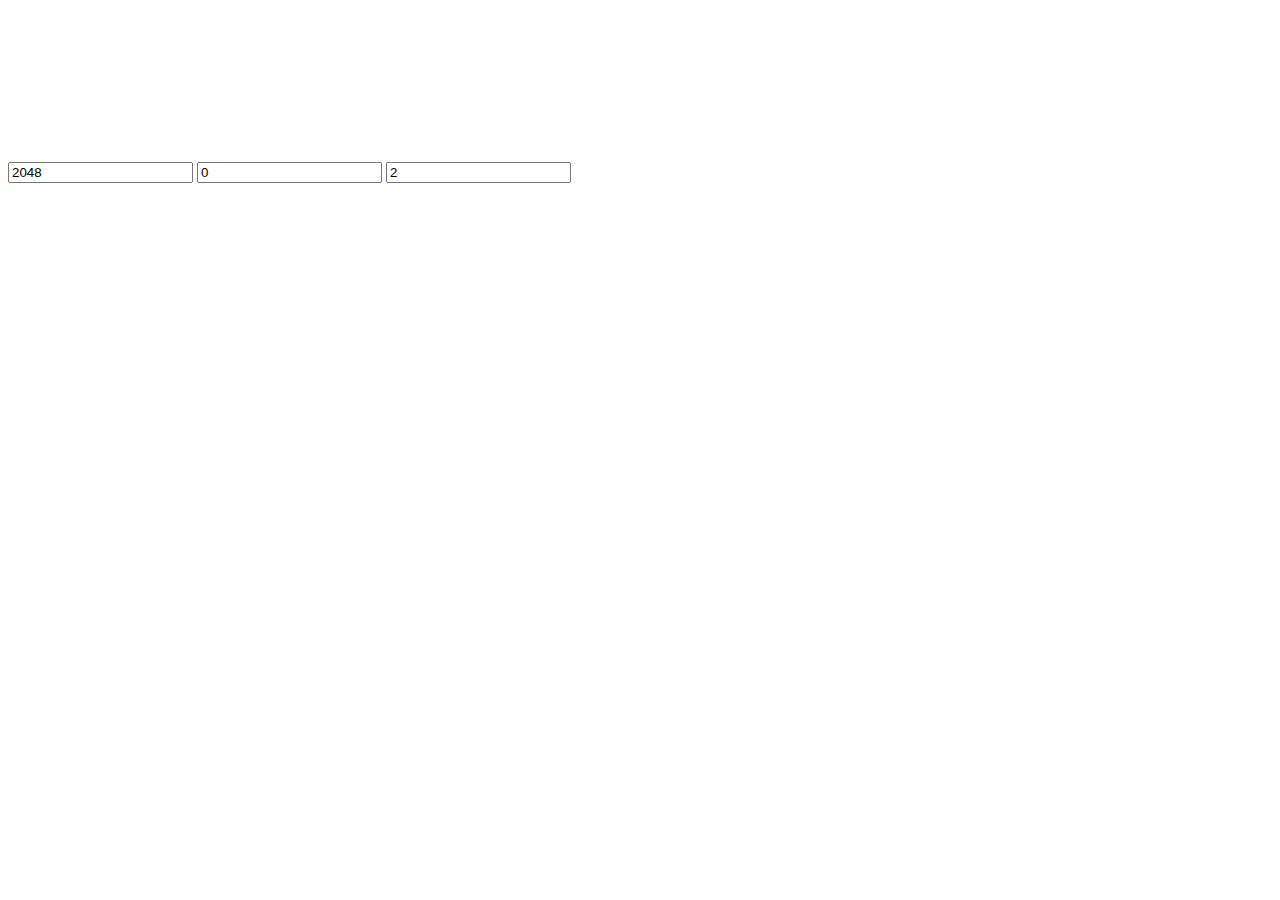
==== res/html/index.html @ 0294d04a "Initial prototype" ====
<!DOCTYPE html>
<html>
	<head>

		<meta charset="utf-8">
		<meta name="viewport" content="width=device-width,initial-scale=1,maximum-scale=1,user-scalable=0"/>
		<meta name="theme-color" content="#000000">
		<meta name="apple-mobile-web-app-capable" content="yes">
        <meta name="mobile-web-app-capable" content="yes">

		<title>SODA</title>

		<link rel="stylesheet" href="soda.css" media="screen">

		<script src="soda.js" defer></script>

	</head>

	<body>

		<!--

		<div id="info">SODA</div>
		-->

		<div id="volume">
			<div id="vol"></div>
			<div id="dec"></div>
			<div id="rms"></div>
		</div>

		<canvas id="canvas"></canvas>

		<div id="settings" class="hide">
			<input type="number" name="fft" value="2048">
			<input type="number" name="volume_warn" value="0">
			<input type="number" name="volume_clip" value="2">
		</div>

	</body>

</html>
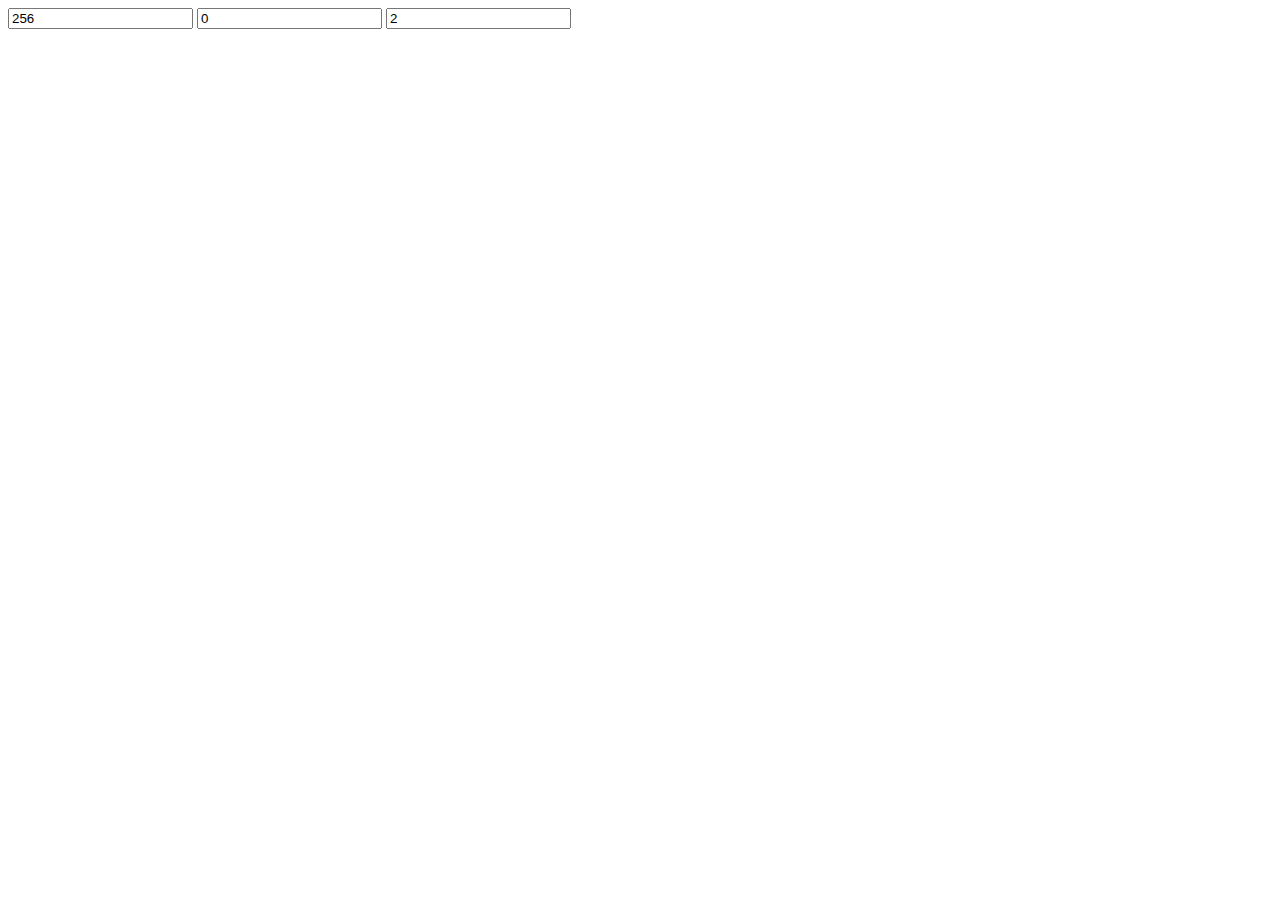
==== commit 03b5032e: "Add web app manifest.json" ====
--- a/res/html/index.html
+++ b/res/html/index.html
@@ -10,6 +10,13 @@
 
 		<title>SODA</title>
 
+		<link rel="manifest" href="manifest.json">
+
+		<link href="icon/soda-128.png" rel="icon" sizes="128x128" />
+		<link href="icon/soda-144.png" rel="icon" sizes="144x144" />
+		<link href="icon/soda-192.png" rel="icon" sizes="192x192" />
+		<link href="icon/soda-512.png" rel="icon" sizes="512x512" />
+
 		<link rel="stylesheet" href="soda.css" media="screen">
 
 		<script src="soda.js" defer></script>
@@ -18,25 +25,20 @@
 
 	<body>
 
-		<!--
-
-		<div id="info">SODA</div>
-		-->
-
 		<div id="volume">
 			<div id="vol"></div>
 			<div id="dec"></div>
 			<div id="rms"></div>
 		</div>
 
-		<canvas id="canvas"></canvas>
-
 		<div id="settings" class="hide">
-			<input type="number" name="fft" value="2048">
+			<input type="number" name="fft" value="256">
 			<input type="number" name="volume_warn" value="0">
 			<input type="number" name="volume_clip" value="2">
 		</div>
 
+		<canvas id="canvas"></canvas>
+
 	</body>
 
 </html>
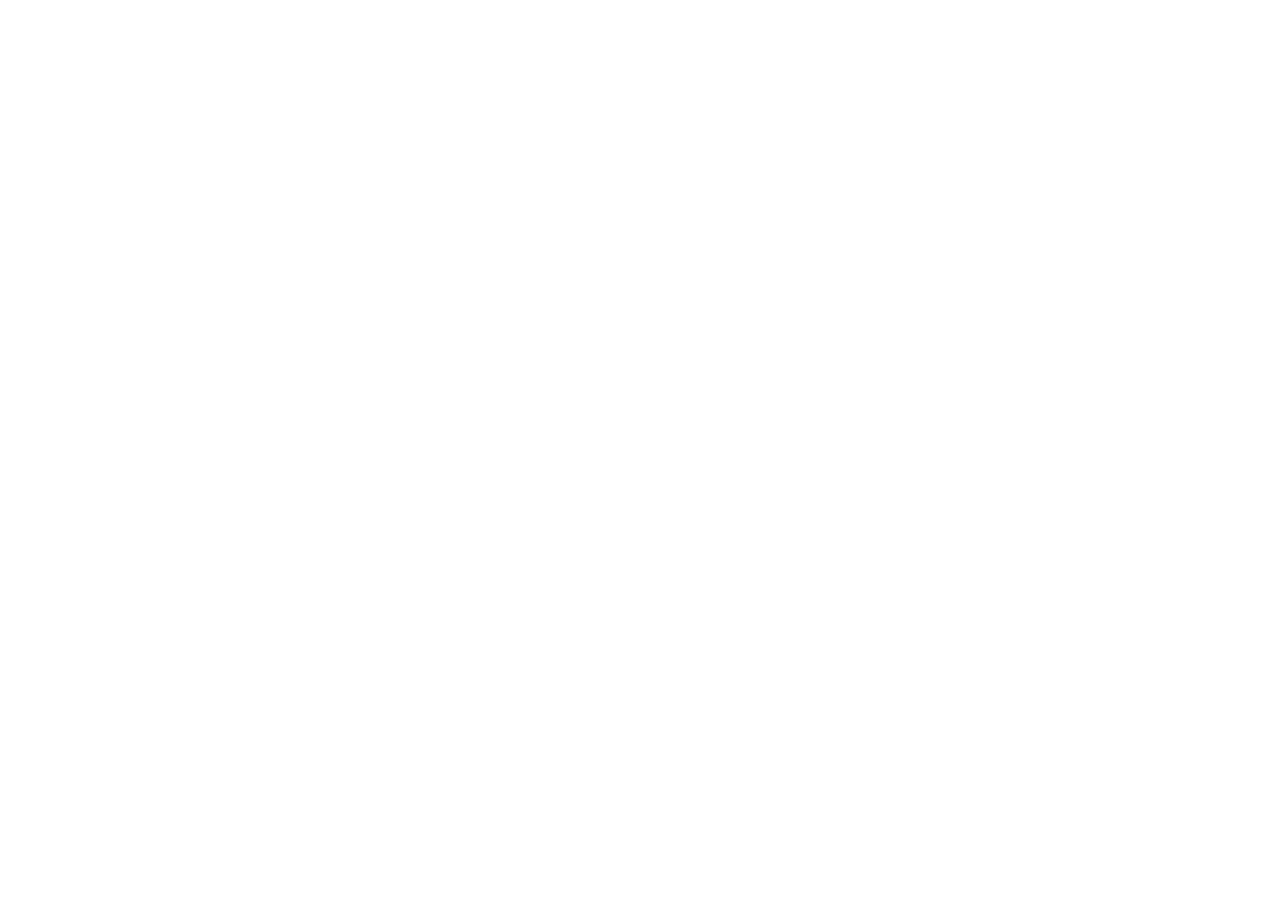
==== commit 873f5c97: "Cleanup" ====
--- a/res/html/index.html
+++ b/res/html/index.html
@@ -3,19 +3,22 @@
 	<head>
 
 		<meta charset="utf-8">
+		<meta name="apple-mobile-web-app-capable" content="yes">
+		<meta name="mobile-web-app-capable" content="yes">
 		<meta name="viewport" content="width=device-width,initial-scale=1,maximum-scale=1,user-scalable=0"/>
 		<meta name="theme-color" content="#000000">
-		<meta name="apple-mobile-web-app-capable" content="yes">
-        <meta name="mobile-web-app-capable" content="yes">
 
 		<title>SODA</title>
 
 		<link rel="manifest" href="manifest.json">
 
+		<link href="icon/soda-96.png" rel="icon" sizes="96x96" />
 		<link href="icon/soda-128.png" rel="icon" sizes="128x128" />
 		<link href="icon/soda-144.png" rel="icon" sizes="144x144" />
 		<link href="icon/soda-192.png" rel="icon" sizes="192x192" />
 		<link href="icon/soda-512.png" rel="icon" sizes="512x512" />
+
+		<link rel="shortcut icon" href="http://disktree.net/favicon.ico">
 
 		<link rel="stylesheet" href="soda.css" media="screen">
 
@@ -25,6 +28,7 @@
 
 	<body>
 
+		<!--
 		<div id="volume">
 			<div id="vol"></div>
 			<div id="dec"></div>
@@ -37,7 +41,8 @@
 			<input type="number" name="volume_clip" value="2">
 		</div>
 
-		<canvas id="canvas"></canvas>
+		<canvas id="canvas"/>
+		-->
 
 	</body>
 
